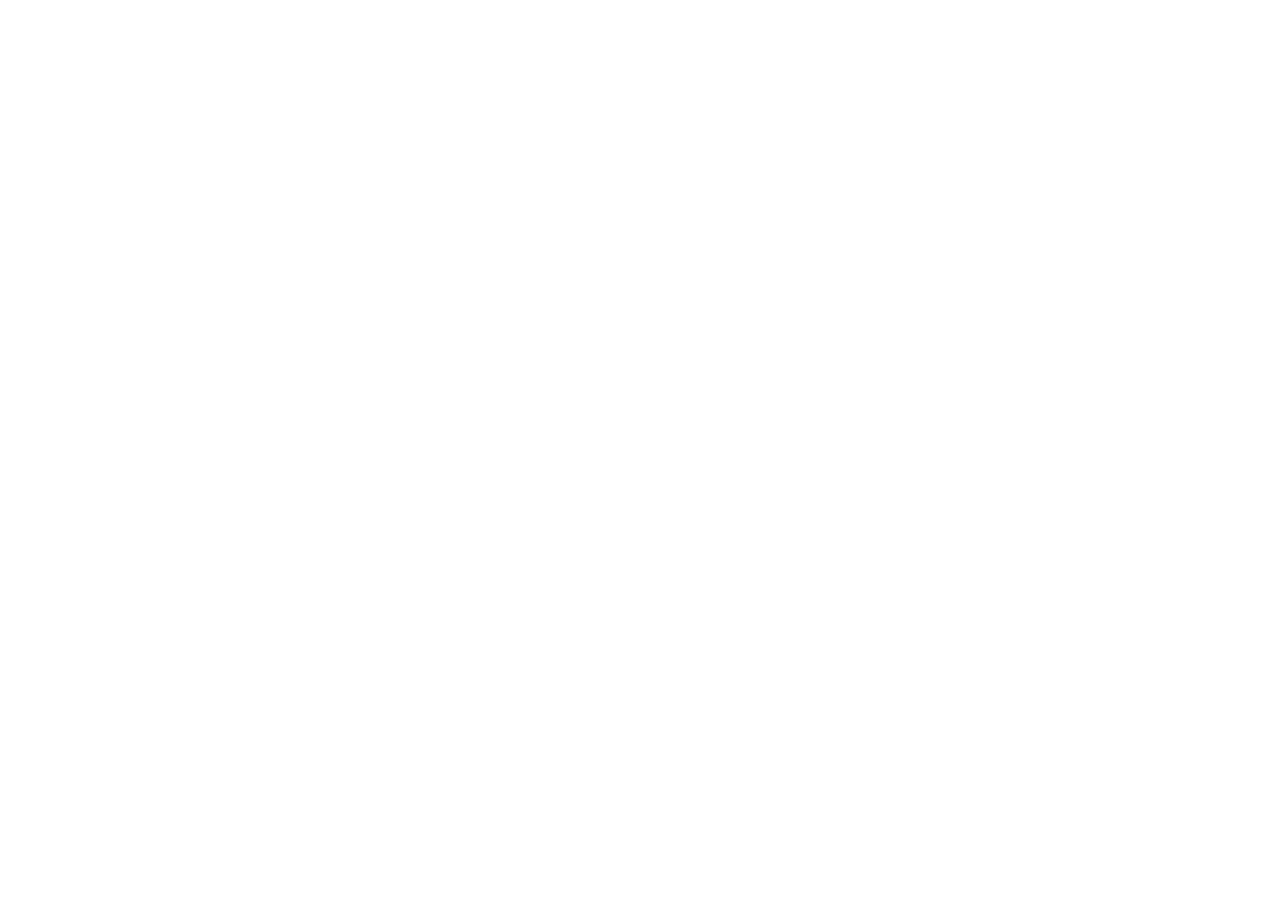
==== client/index.html @ fe281c66 "added example code for client" ====
<!DOCTYPE html>
<html lang="en">
<head>
	<meta charset="UTF-8">
	<title>Title</title>
	<link href="https://cdn.jsdelivr.net/npm/bootstrap@5.1.3/dist/css/bootstrap.min.css" rel="stylesheet" integrity="sha384-1BmE4kWBq78iYhFldvKuhfTAU6auU8tT94WrHftjDbrCEXSU1oBoqyl2QvZ6jIW3" crossorigin="anonymous">
	<script src="https://cdn.jsdelivr.net/npm/bootstrap@5.1.3/dist/js/bootstrap.bundle.min.js" integrity="sha384-ka7Sk0Gln4gmtz2MlQnikT1wXgYsOg+OMhuP+IlRH9sENBO0LRn5q+8nbTov4+1p" crossorigin="anonymous"></script>
</head>
<body>

<!-- Keep this at the bottom! -->
<script src="socket.js"></script>
</body>
</html>
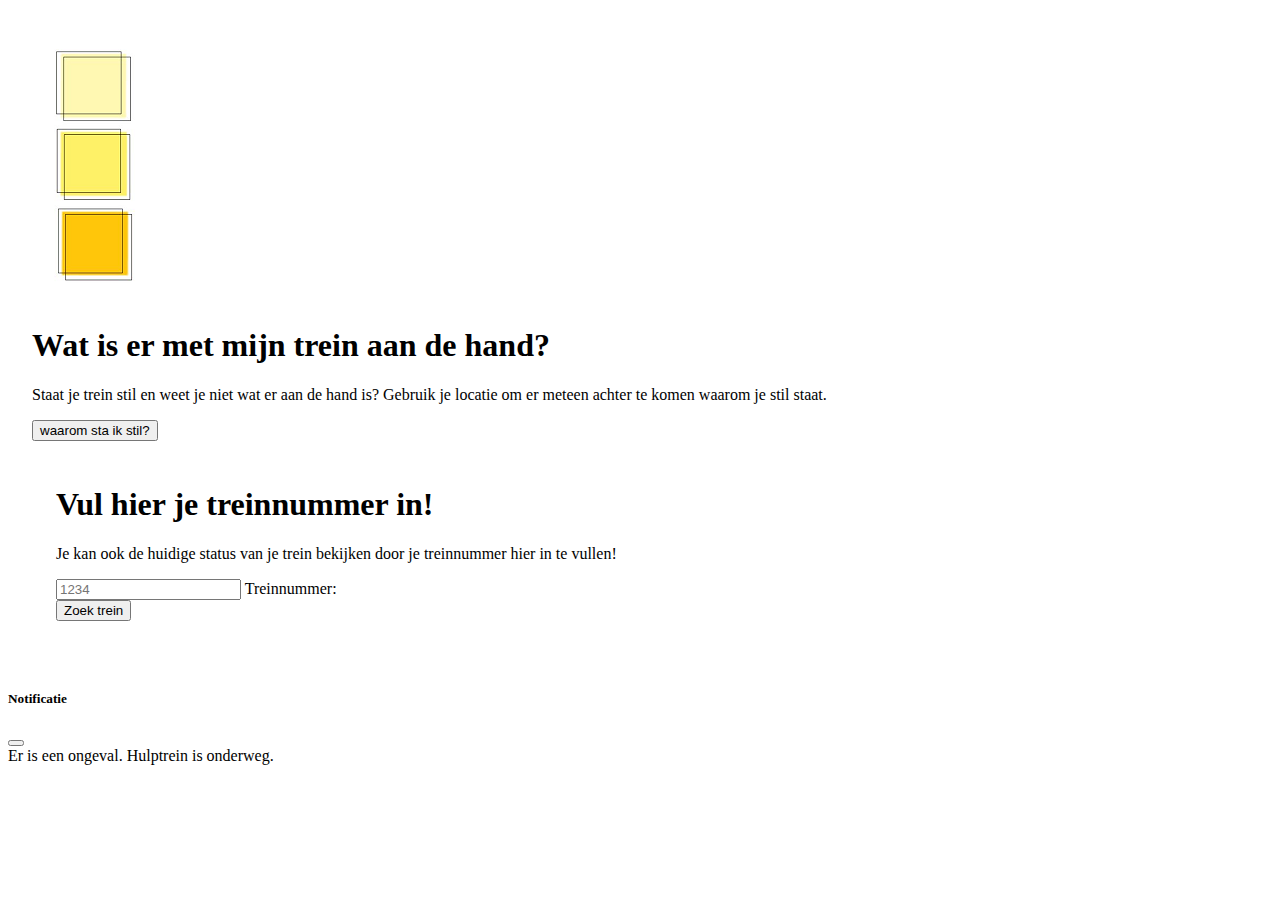
==== commit 9301c44a: "changed homepage style" ====
--- a/client/index.html
+++ b/client/index.html
@@ -1,14 +1,71 @@
-<!DOCTYPE html>
+<!doctype html>
 <html lang="en">
 <head>
-	<meta charset="UTF-8">
-	<title>Title</title>
-	<link href="https://cdn.jsdelivr.net/npm/bootstrap@5.1.3/dist/css/bootstrap.min.css" rel="stylesheet" integrity="sha384-1BmE4kWBq78iYhFldvKuhfTAU6auU8tT94WrHftjDbrCEXSU1oBoqyl2QvZ6jIW3" crossorigin="anonymous">
-	<script src="https://cdn.jsdelivr.net/npm/bootstrap@5.1.3/dist/js/bootstrap.bundle.min.js" integrity="sha384-ka7Sk0Gln4gmtz2MlQnikT1wXgYsOg+OMhuP+IlRH9sENBO0LRn5q+8nbTov4+1p" crossorigin="anonymous"></script>
+    <meta charset="utf-8">
+    <meta name="viewport" content="width=device-width, initial-scale=1, maximum-scale=1.0, user-scalable=no">
+    <title>fobis</title>
+    <link href="https://cdn.jsdelivr.net/npm/bootstrap@5.2.0-beta1/dist/css/bootstrap.min.css" rel="stylesheet"
+          integrity="sha384-0evHe/X+R7YkIZDRvuzKMRqM+OrBnVFBL6DOitfPri4tjfHxaWutUpFmBp4vmVor" crossorigin="anonymous">
+    <script src="https://ajax.googleapis.com/ajax/libs/jquery/3.6.0/jquery.min.js"></script>
+    <link href="style.css" rel="stylesheet">
 </head>
-<body>
 
-<!-- Keep this at the bottom! -->
-<script src="socket.js"></script>
-</body>
+<div class="container">
+    <div class="row">
+        <div class="px-4 py-5 my-5 text-center">
+            <img class="d-block mx-auto mb-4" src="assets/images/yellowiimg.png" alt="">
+            <h1 class="display-5 fw-bold">Wat is er met mijn trein aan de hand?</h1>
+            <div class="col-lg-6 mx-auto">
+                <p class="lead mb-4 fs-4">Staat je trein stil en weet je niet wat er aan de hand is? Gebruik je locatie
+                    om
+                    er meteen achter te komen waarom je stil staat.</p>
+                <div class="d-grid gap-2 d-sm-flex justify-content-sm-center">
+                    <button type="button" id="activateGPSBtn" class="btn btn-warning btn-lg px-4 gap-3">waarom sta ik
+                        stil?
+                    </button>
+                </div>
+            </div>
+        </div>
+        <div class="row">
+            <div class="container col-xl-10 col-xxl-8 px-4 py-5">
+                <div class="row align-items-center g-lg-5 py-5">
+                    <div class="col-lg-7 text-center text-lg-start">
+                        <h1 class="display-4 fw-bold lh-1 mb-3">Vul hier je treinnummer in!</h1>
+                        <p class="col-lg-10 fs-4">Je kan ook de huidige status van je trein bekijken door je treinnummer
+                            hier in te vullen!</p>
+                    </div>
+                    <div class="col-md-10 mx-auto col-lg-5">
+                        <form class="p-4 p-md-5 border rounded-3 bg-light">
+                            <div class="form-floating mb-3">
+                                <input type="number" class="form-control" id="TrainNumber" placeholder="1234">
+                                <label for="TrainNumber">Treinnummer:</label>
+                            </div>
+                            <button class="w-100 btn btn-lg btn-warning" id="findTrainBtn" type="button">Zoek trein
+                            </button>
+                        </form>
+                    </div>
+                </div>
+            </div>
+        </div>
+    </div>
+</div>
+<div class="modal" id="notifModal" tabindex="-1" role="dialog">
+    <div class="modal-dialog modal-dialog-centered" role="document">
+        <div class="modal-content rounded-6 shadow">
+            <div class="modal-header">
+                <h5 id="NotificationTitle" class="modal-title">Notificatie</h5>
+                <button type="button" class="btn-close" data-bs-dismiss="modal"></button>
+            </div>
+            <div class="modal-body">
+                <span id="NotificationText">Er is een ongeval. Hulptrein is onderweg.</span>
+            </div>
+        </div>
+    </div>
+</div>
+
+
+<script src="https://cdn.jsdelivr.net/npm/bootstrap@5.2.0-beta1/dist/js/bootstrap.bundle.min.js"
+        integrity="sha384-pprn3073KE6tl6bjs2QrFaJGz5/SUsLqktiwsUTF55Jfv3qYSDhgCecCxMW52nD2"
+        crossorigin="anonymous"></script>
+<script src="script.js"></script>
 </html>
--- a/client/style.css
+++ b/client/style.css
@@ -0,0 +1,28 @@
+html, body, .main-container {
+    height: 100%;
+}
+
+.container {
+    padding: 1.5rem;
+}
+
+.btn-outline-secondary {
+    background-color: #E9ECEF;
+}
+
+#main-header {
+    font-size: 3rem;
+}
+
+#logo {
+    margin-top: -15%;
+    margin-bottom: -15%;
+}
+
+.b-example-divider {
+    height: 3rem;
+    background-color: rgba(0, 0, 0, .1);
+    border: solid rgba(0, 0, 0, .15);
+    border-width: 1px 0;
+    box-shadow: inset 0 .5em 1.5em rgba(0, 0, 0, .1), inset 0 .125em .5em rgba(0, 0, 0, .15);
+}
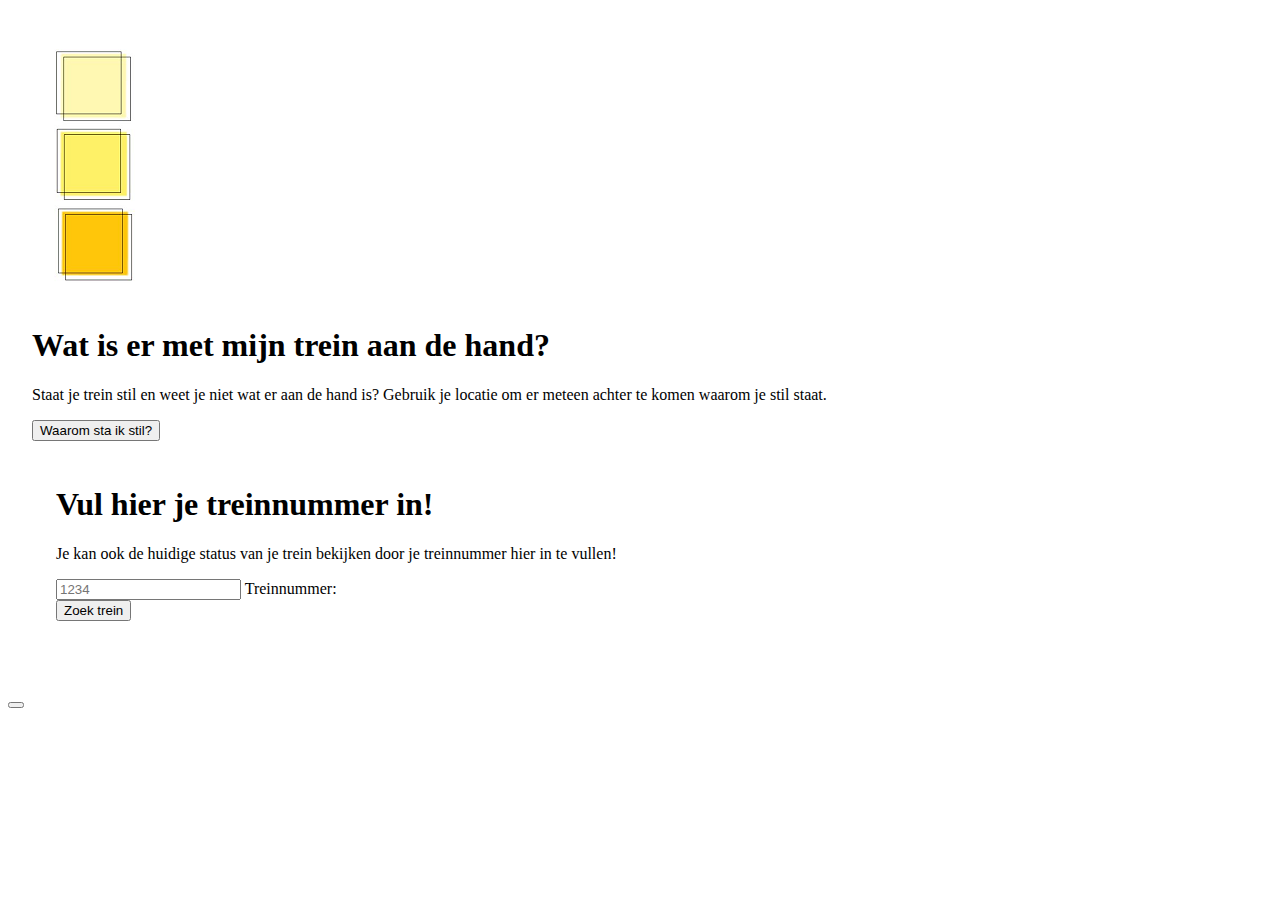
==== commit 7fcf78b1: "changes in script.js messages and some bootstrap edits" ====
--- a/client/index.html
+++ b/client/index.html
@@ -12,7 +12,7 @@
 
 <div class="container">
     <div class="row">
-        <div class="px-4 py-5 my-5 text-center">
+        <div class="px-4 my-5 text-center">
             <img class="d-block mx-auto mb-4" src="assets/images/yellowiimg.png" alt="">
             <h1 class="display-5 fw-bold">Wat is er met mijn trein aan de hand?</h1>
             <div class="col-lg-6 mx-auto">
@@ -20,14 +20,14 @@
                     om
                     er meteen achter te komen waarom je stil staat.</p>
                 <div class="d-grid gap-2 d-sm-flex justify-content-sm-center">
-                    <button type="button" id="activateGPSBtn" class="btn btn-warning btn-lg px-4 gap-3">waarom sta ik
+                    <button type="button" id="activateGPSBtn" class="btn btn-warning btn-lg px-4 gap-3">Waarom sta ik
                         stil?
                     </button>
                 </div>
             </div>
         </div>
         <div class="row">
-            <div class="container col-xl-10 col-xxl-8 px-4 py-5">
+            <div class="container col-xl-10 col-xxl-8 px-4 ">
                 <div class="row align-items-center g-lg-5 py-5">
                     <div class="col-lg-7 text-center text-lg-start">
                         <h1 class="display-4 fw-bold lh-1 mb-3">Vul hier je treinnummer in!</h1>
@@ -53,11 +53,11 @@
     <div class="modal-dialog modal-dialog-centered" role="document">
         <div class="modal-content rounded-6 shadow">
             <div class="modal-header">
-                <h5 id="NotificationTitle" class="modal-title">Notificatie</h5>
+                <h5 id="NotificationTitle" class="modal-title"></h5>
                 <button type="button" class="btn-close" data-bs-dismiss="modal"></button>
             </div>
             <div class="modal-body">
-                <span id="NotificationText">Er is een ongeval. Hulptrein is onderweg.</span>
+                <span id="NotificationText"></span>
             </div>
         </div>
     </div>
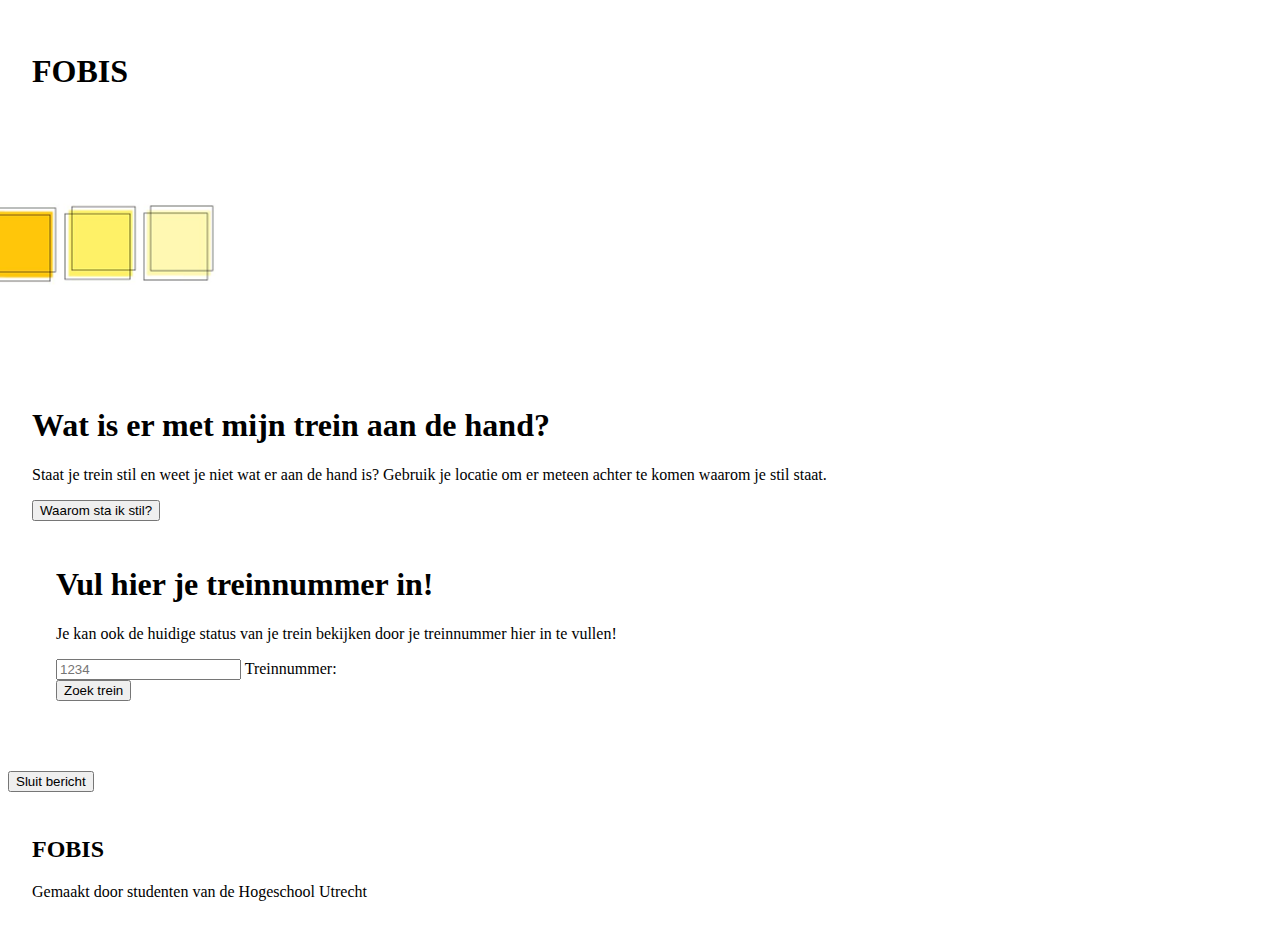
==== commit a54c9e8d: "changes to entire front-end structure" ====
--- a/client/index.html
+++ b/client/index.html
@@ -3,17 +3,18 @@
 <head>
     <meta charset="utf-8">
     <meta name="viewport" content="width=device-width, initial-scale=1, maximum-scale=1.0, user-scalable=no">
-    <title>fobis</title>
+    <title>FOBIS</title>
     <link href="https://cdn.jsdelivr.net/npm/bootstrap@5.2.0-beta1/dist/css/bootstrap.min.css" rel="stylesheet"
           integrity="sha384-0evHe/X+R7YkIZDRvuzKMRqM+OrBnVFBL6DOitfPri4tjfHxaWutUpFmBp4vmVor" crossorigin="anonymous">
     <script src="https://ajax.googleapis.com/ajax/libs/jquery/3.6.0/jquery.min.js"></script>
     <link href="style.css" rel="stylesheet">
 </head>
-
-<div class="container">
+<body>
+<div class="container ">
     <div class="row">
         <div class="px-4 my-5 text-center">
-            <img class="d-block mx-auto mb-4" src="assets/images/yellowiimg.png" alt="">
+            <h1 class="display-1">FOBIS</h1>
+            <img class="d-block mx-auto mb-2" src="assets/images/yellowiimg.png" alt="">
             <h1 class="display-5 fw-bold">Wat is er met mijn trein aan de hand?</h1>
             <div class="col-lg-6 mx-auto">
                 <p class="lead mb-4 fs-4">Staat je trein stil en weet je niet wat er aan de hand is? Gebruik je locatie
@@ -48,22 +49,31 @@
             </div>
         </div>
     </div>
+
 </div>
 <div class="modal" id="notifModal" tabindex="-1" role="dialog">
     <div class="modal-dialog modal-dialog-centered" role="document">
         <div class="modal-content rounded-6 shadow">
             <div class="modal-header">
                 <h5 id="NotificationTitle" class="modal-title"></h5>
-                <button type="button" class="btn-close" data-bs-dismiss="modal"></button>
             </div>
             <div class="modal-body">
                 <span id="NotificationText"></span>
+            </div>
+            <div class="modal-footer">
+                <button type="button" class="btn btn-warning" data-bs-dismiss="modal">Sluit bericht</button>
             </div>
         </div>
     </div>
 </div>
 
-
+<div class="flex-shrink-0 bg-light flex-grow-1 align-self-stretch">
+    <div class="container">
+        <h2 class="text-muted">FOBIS</h2>
+        <span class="text-muted text-center">Gemaakt door studenten van de Hogeschool Utrecht</span>
+    </div>
+</div>
+</body>
 <script src="https://cdn.jsdelivr.net/npm/bootstrap@5.2.0-beta1/dist/js/bootstrap.bundle.min.js"
         integrity="sha384-pprn3073KE6tl6bjs2QrFaJGz5/SUsLqktiwsUTF55Jfv3qYSDhgCecCxMW52nD2"
         crossorigin="anonymous"></script>
--- a/client/style.css
+++ b/client/style.css
@@ -26,3 +26,12 @@
     border-width: 1px 0;
     box-shadow: inset 0 .5em 1.5em rgba(0, 0, 0, .1), inset 0 .125em .5em rgba(0, 0, 0, .15);
 }
+
+body {
+    display: flex;
+    flex-direction: column;
+}
+
+img{
+    transform: rotate(90deg);
+}
